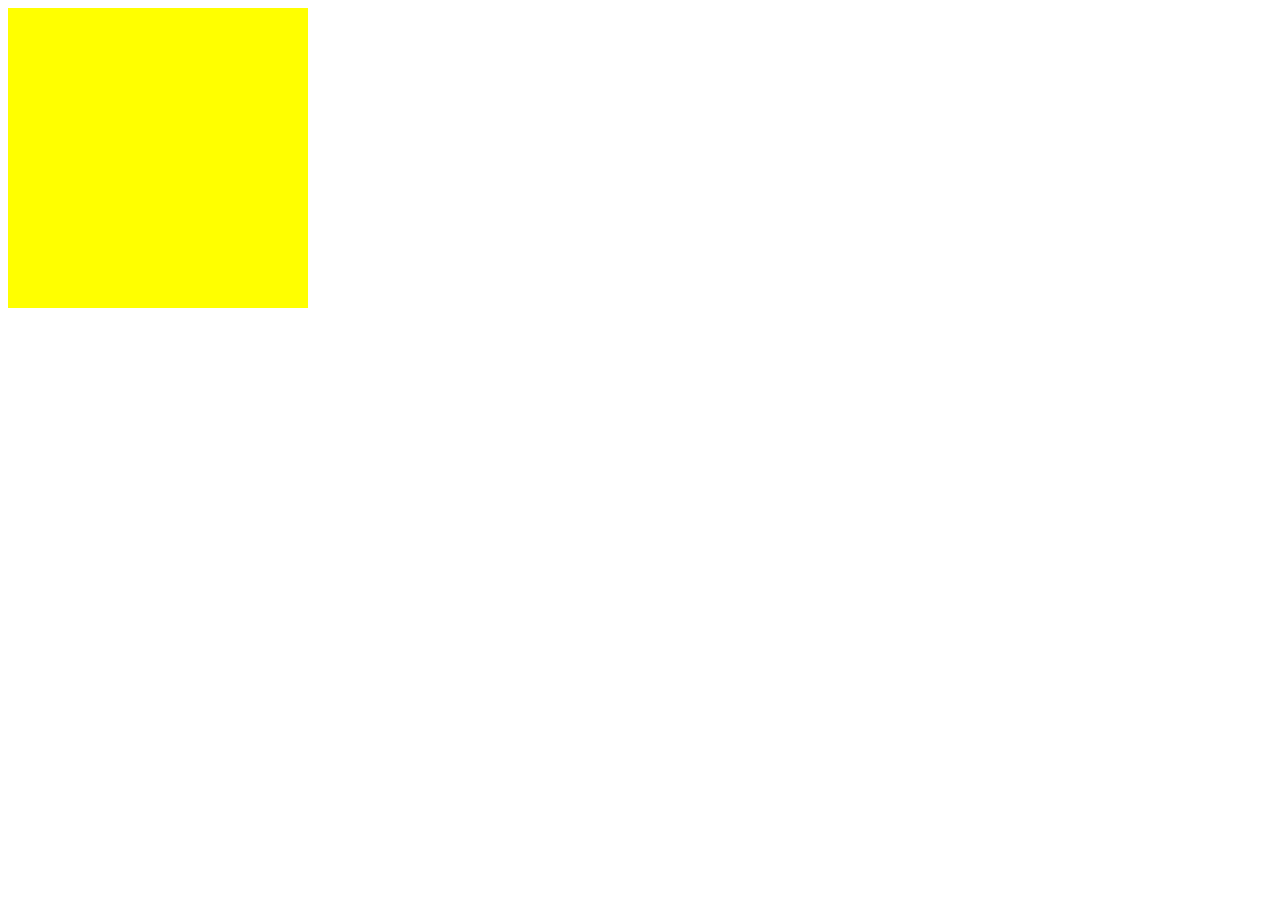
==== index.html @ 446c7c63 "Update index.html" ====
<!DOCTYPE html>
<html>
<body style="max-width:600px">

<div id="mySidebar" ontouchstart="myFunction(event)" style="width:300px;height:300px;background-color:yellow;">
</div>




<script>

function myFunction(e){
	document.getElementById("mySidebar").style.backgroundColor = "red";
}
</script>

</body>
</html>
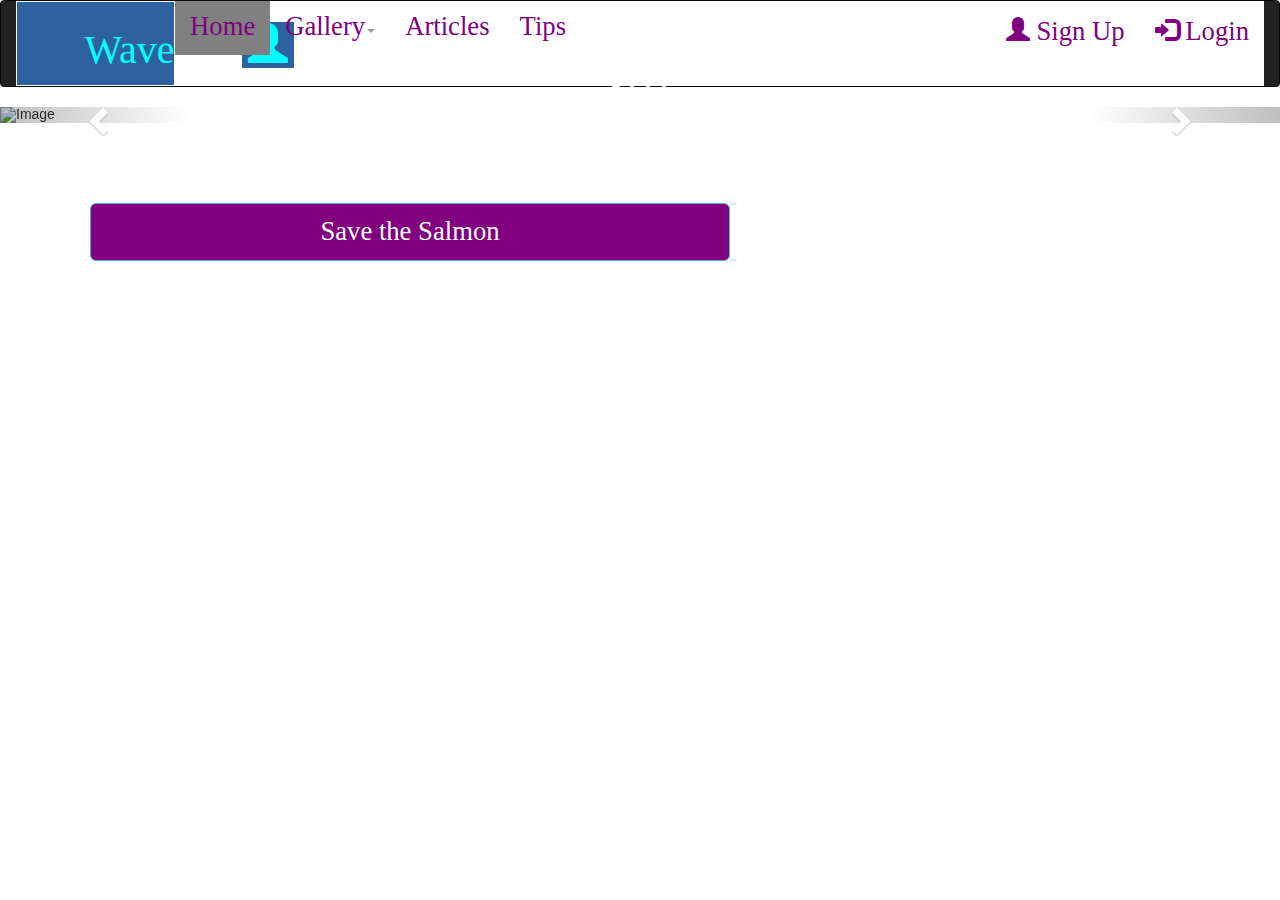
==== commit b75f51ea: "aa" ====
--- a/index.html
+++ b/index.html
@@ -1,19 +1,253 @@
 <!DOCTYPE html>
-<html>
-<body style="max-width:600px">
-
-<div id="mySidebar" ontouchstart="myFunction(event)" style="width:300px;height:300px;background-color:yellow;">
+<html lang="en">
+	<head>
+    <title>Wave</title>
+    <meta charset="utf-8">
+    <meta name="viewport" content="width=device-width, initial-scale=1">
+    <link rel="stylesheet" href="https://maxcdn.bootstrapcdn.com/bootstrap/3.3.7/css/bootstrap.min.css">
+    <script src="https://ajax.googleapis.com/ajax/libs/jquery/3.3.1/jquery.min.js"></script>
+    <script src="https://maxcdn.bootstrapcdn.com/bootstrap/3.3.7/js/bootstrap.min.js"></script>
+		 <style>
+		 @font-face {
+    font-family: 'gwibbleregular';
+    src: url('fonts/gwibble_-webfont.woff2') format('woff2'),
+         url('fonts/gwibble_-webfont.woff') format('woff');
+    font-weight: normal;
+    font-style: normal;
+
+}
+		@font-face {
+    font-family: 'grinchedregular';
+    src: url('fonts/grinchedregular-webfont.woff2') format('woff2'),
+         url('fonts/grinchedregular-webfont.woff') format('woff');
+    font-weight: normal;
+    font-style: normal;
+
+}
+    body{
+		background: url("images/bg2.jpg");
+		}
+  	.navbar-toggle{
+    float: left;
+		border: none;
+		}
+		.navbar-header{
+		height: 85px;
+		background: #2e61a0;
+		border: 1px white solid;
+		}
+		#title{
+		font-size: 30pt;
+		margin-left: 75%;
+		margin-top: 25%;
+		font-family: grinchedregular ;
+		color: cyan;
+		}
+		#sun{
+		height: 50px;
+		weight:50px;
+		}
+		.car{
+		font-family:grinchedregular; 
+		transform: translate(-110px,45px);
+		color: blue;
+		font-weight: solid;
+		}
+		#tip{
+		font-family:grinchedregular; 
+		transform: translate(0px, -40px);
+		color: blue;
+		font-weight: solid;
+		}
+			 #vid{
+				 transform: translateY(200px);
+			 }
+		.btn{
+		transform: translate(90px, 80px);
+		width: 50%;
+		height:20%;
+		background-color: purple;
+		}
+		.collapse{
+		background-color: white;
+		}
+		.collapse  .nav .dropdown .dropdown-toggle:active{
+		background-color: gray;
+    }
+		.collapse  .nav .dropdown .dropdown-toggle:visited{
+		background-color: gray;
+		}
+			 #logged{
+		font-size: 30pt;
+		color: cyan;
+		}
+		#dropdownMenuButton{
+		transform: translate(120px, 20px);
+		background-color: #2e61a0;
+		border: #2e61a0;
+		}
+		#menu{
+		float: right;
+		transform: translateX(210px);
+		font-family: grinchedregular ;
+		}
+		.dropdown-item{
+		font-size: 15pt;
+		}
+
+  </style>
+</head>
+<body>
+	<nav class="navbar navbar-inverse">
+		<div class="container-fluid">
+			<div class="navbar-header">
+				<button type="button" class="navbar-toggle" data-toggle="collapse" data-target="#myNavbar">
+					<img id = "sun" src="images/hp.png">
+				</button>
+				<a class="navbar-brand" href="index.html"><div id = "title">Wave</div></a>
+				  <button class="dropdown-toggle" type="button" id="dropdownMenuButton" data-toggle="dropdown">
+    <span class="glyphicon glyphicon-user" id="logged"></span>
+  </button>
+  <div class="dropdown-menu" id="menu" aria-labelledby="dropdownMenuButton">
+	<ul class="nav">
+	<li>
+    <a class="dropdown-item" id="username"></a>
+		</li><li>
+    <a class="dropdown-item" id="logout"></a></li></ul>
+ 
 </div>
-
-
-
-
-<script>
-
-function myFunction(e){
-	document.getElementById("mySidebar").style.backgroundColor = "red";
-}
-</script>
+			</div>
+			<script>
+      if(localStorage.getItem("loginStatus") == "true") {
+			var name;
+			var a1 = document.getElementById("username");
+			name = localStorage.getItem("currentUser");
+			var text= document.createTextNode(name);
+			a1.appendChild(text);
+			
+			var a2 = document.getElementById("logout");
+			var text2 = document.createTextNode("Log-out");
+			a2.setAttribute("onclick", "logout()");
+			a2.setAttribute("href", "index.html");
+			a2.appendChild(text2);
+      } else{
+			var a1 = document.getElementById("username");
+			var text = document.createTextNode("Log-in");
+			a1.setAttribute("href", "login.html");
+			a1.appendChild(text); 
+			
+			var a2 = document.getElementById("logout");
+			var text2 = document.createTextNode("Sign-up");
+			a2.setAttribute("href", "signup.html");
+			a2.appendChild(text2);
+			}
+			function logout(){
+			localStorage.setItem("loginStatus", "false");
+			}
+			
+			
+			</script>
+			<div class="collapse navbar-collapse" id="myNavbar">
+				<ul class="nav navbar-nav">
+					<li class="active"><a href="#" style="background-color: gray"><span style="color:purple; font-family:grinchedregular; font-size: 20pt">Home</span></a></li>
+					<li class="dropdown">
+						<a class="dropdown-toggle" data-toggle="dropdown" href="Gallery.html"><span style="color:purple; font-family:grinchedregular; font-size: 20pt">Gallery</span><span class="caret"></span></a>
+						<ul class="dropdown-menu">
+
+
+							<li><a href="Photos.html"><span style="color:purple; font-family:grinchedregular; font-size: 20pt">Photos</span></a></li>
+
+							
+
+							<li><a href="Video.html"><span style="color:purple; font-family:grinchedregular; font-size: 20pt">Videos</span></a></li>
+						</ul>
+					</li>
+					<li><a href="articles.html"><span style="color:purple; font-family:grinchedregular; font-size: 20pt">Articles</span></a></li>
+					<li><a href="tips.html"><span style="color:purple; font-family:grinchedregular; font-size: 20pt">Tips</span></a></li>
+				</ul>
+				<ul class="nav navbar-nav navbar-right">
+					<li><a href="signup.html"><span class="glyphicon glyphicon-user" style="color:purple; font-size: 18pt"></span><span style="color:purple; font-family:grinchedregular; font-size: 20pt"> Sign Up</span></a></li>
+					<li><a href="login.html"><span class="glyphicon glyphicon-log-in" style="color:purple; font-size: 18pt"></span><span style="color:purple; font-family:grinchedregular; font-size: 20pt"> Login</span></a></li>
+				</ul>
+			</div>
+		</div>
+	</nav>
+	 <div id="myCarousel" class="carousel slide" data-ride="carousel">
+        <!-- Indicators -->
+        <ol class="carousel-indicators">
+            <li data-target="#myCarousel" data-slide-to="0" class="active"></li>
+            <li data-target="#myCarousel" data-slide-to="1"></li>
+						<li data-target="#myCarousel" data-slide-to="2"></li>
+						<li data-target="#myCarousel" data-slide-to="3"></li>
+        </ol>
+
+        <!-- Wrapper for slides -->
+        <div class="carousel-inner" role="listbox">
+            <div class="item active">
+                <img src="images/gal.jpg" alt="Image">
+		    <a href="Photos.html">
+                <div class="carousel-caption">
+                    <h2 class="car">Photos</h2>
+                </div>
+		    </a>
+            </div>
+          <div class="item">
+                <img src="images/vid.jpg" alt="Image">
+		    <a href="Video.html">
+                <div class="carousel-caption">
+                    <h2 class="car" id="vid">Videos</h2>
+                </div>
+		    </a>
+            </div>
+            <div class="item">
+                <img src="images/ear.png" alt="Image">
+		    <a href="articles.html">
+                <div class="carousel-caption">
+                    <h2 class="car">Articles</h2>
+                </div>
+		    </a>
+            </div>
+						<div class="item">
+                <img src="images/bulb.jpg" alt="Image">
+							<a href="tips.html">
+                <div class="carousel-caption">
+                    <h2 id="tip">Tips</h2>
+								</div></a>
+            </div>
+        </div>
+
+        <!-- Left and right controls -->
+        <a class="left carousel-control" href="#myCarousel" role="button" data-slide="prev">
+      <span class="glyphicon glyphicon-chevron-left" aria-hidden="true"></span>
+      <span class="sr-only">Previous</span>
+    </a>
+        <a class="right carousel-control" href="#myCarousel" role="button" data-slide="next">
+      <span class="glyphicon glyphicon-chevron-right" aria-hidden="true"></span>
+      <span class="sr-only">Next</span>
+    </a>
+    </div>
+		<a href="game_page.html" class="btn btn-info btn-lg">
+        <span style="font-family: grinchedregular; font-size: 20pt">Save the Salmon</span>
+    </a>
+
+    <!-- This is used to config Firebase -->
+    <!-- Test the API function of saveScore() and loadScore() - 20180509-->
+    <!--
+    <script src="https://www.gstatic.com/firebasejs/4.13.0/firebase.js"></script>
+    <script src="./js/dBAPIs.js"></script>
+    <script>
+        saveScore(25);
+        var delayInMilliseconds = 1000; //1 second
+
+        setTimeout(function() {
+            var data = loadScore();
+            console.log("Back to main page"); //your code to be executed after 1 second
+        }, delayInMilliseconds);
+
+    </script>
+-->
+
 
 </body>
+
 </html>
